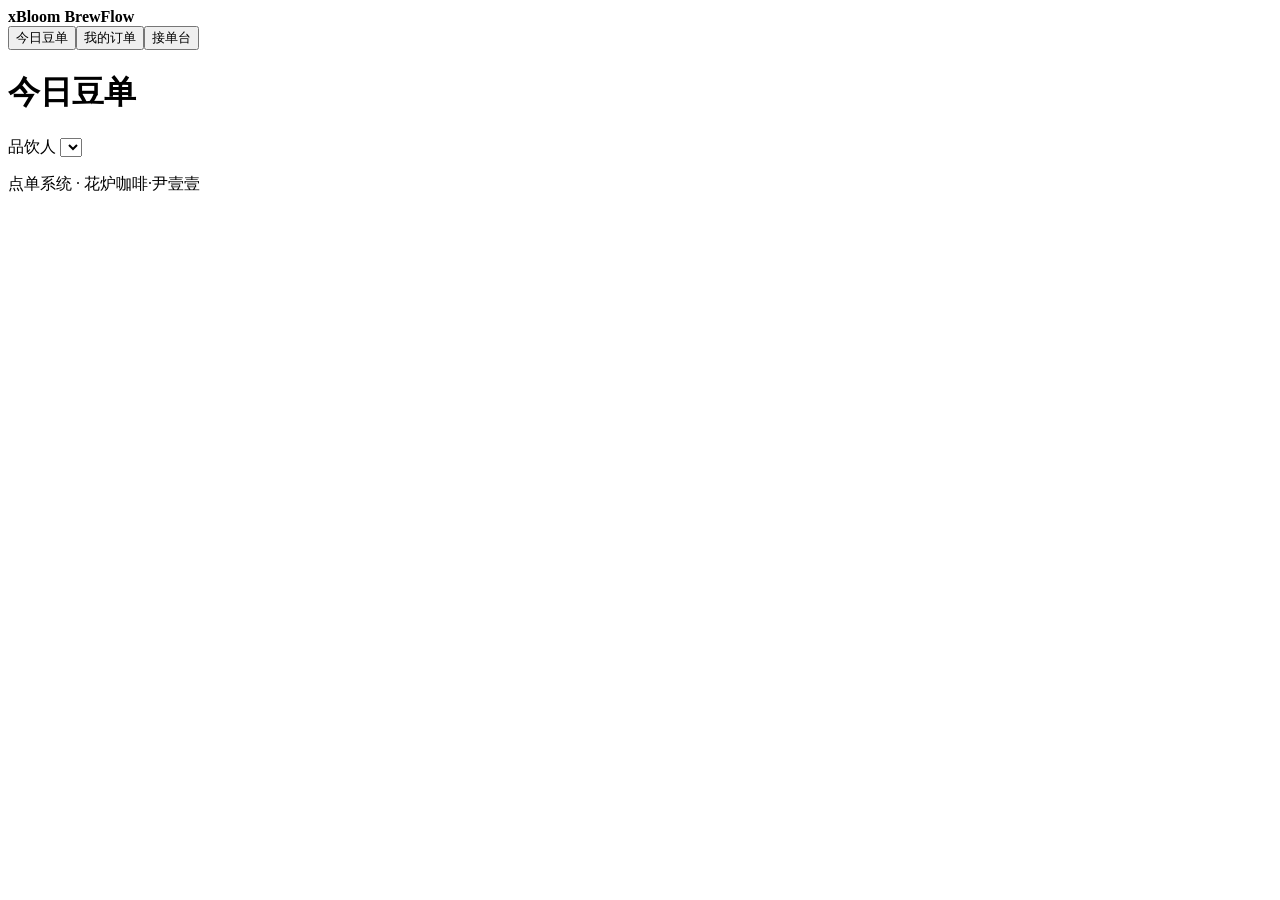
==== ordering/web/index.html @ a43e0c8b "Publish the local ordering module and grinder-off brewing workflow" ====
<!doctype html>
<html lang="zh-CN">
<head>
<meta charset="utf-8"><meta name="viewport" content="width=device-width,initial-scale=1">
<title>点单 · xBloom BrewFlow</title><link rel="stylesheet" href="/style.css"><script defer src="/app.js"></script>
</head>
<body>
<header><strong>xBloom BrewFlow</strong><nav aria-label="点单导航"><button id="menu">今日豆单</button><button id="mine">我的订单</button><button id="queue">接单台</button></nav></header>
<main><div class="head"><h1>今日豆单</h1><label>品饮人 <select id="guest"></select></label></div>
<p id="notice" role="status"></p><section id="content"></section></main>
<footer>点单系统 · 花炉咖啡·尹壹壹</footer>
</body></html>
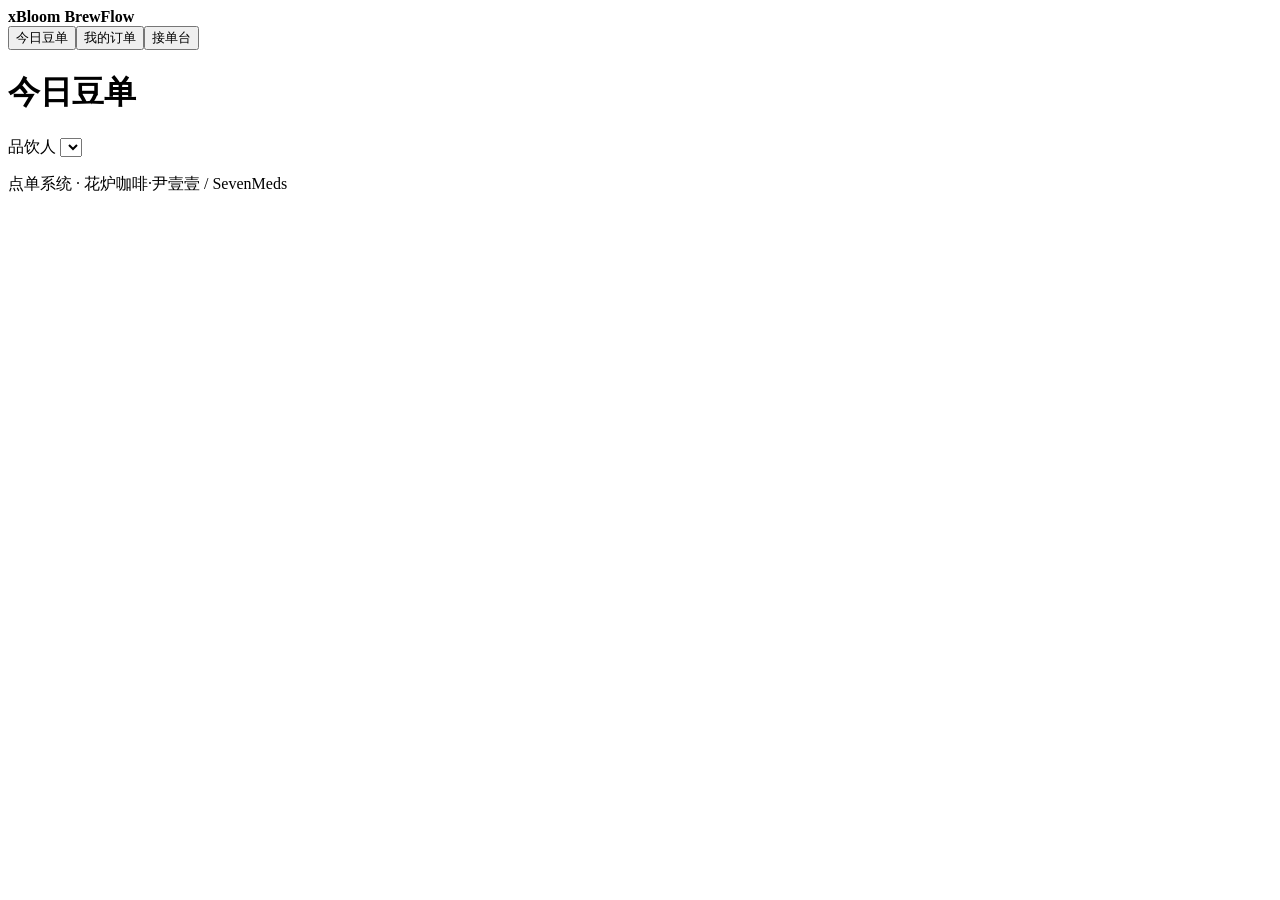
==== commit 09ff215d: "Credit SevenMeds alongside 尹壹壹 in the project and ordering UI" ====
--- a/ordering/web/index.html
+++ b/ordering/web/index.html
@@ -8,5 +8,5 @@
 <header><strong>xBloom BrewFlow</strong><nav aria-label="点单导航"><button id="menu">今日豆单</button><button id="mine">我的订单</button><button id="queue">接单台</button></nav></header>
 <main><div class="head"><h1>今日豆单</h1><label>品饮人 <select id="guest"></select></label></div>
 <p id="notice" role="status"></p><section id="content"></section></main>
-<footer>点单系统 · 花炉咖啡·尹壹壹</footer>
+<footer>点单系统 · 花炉咖啡·尹壹壹 / SevenMeds</footer>
 </body></html>
